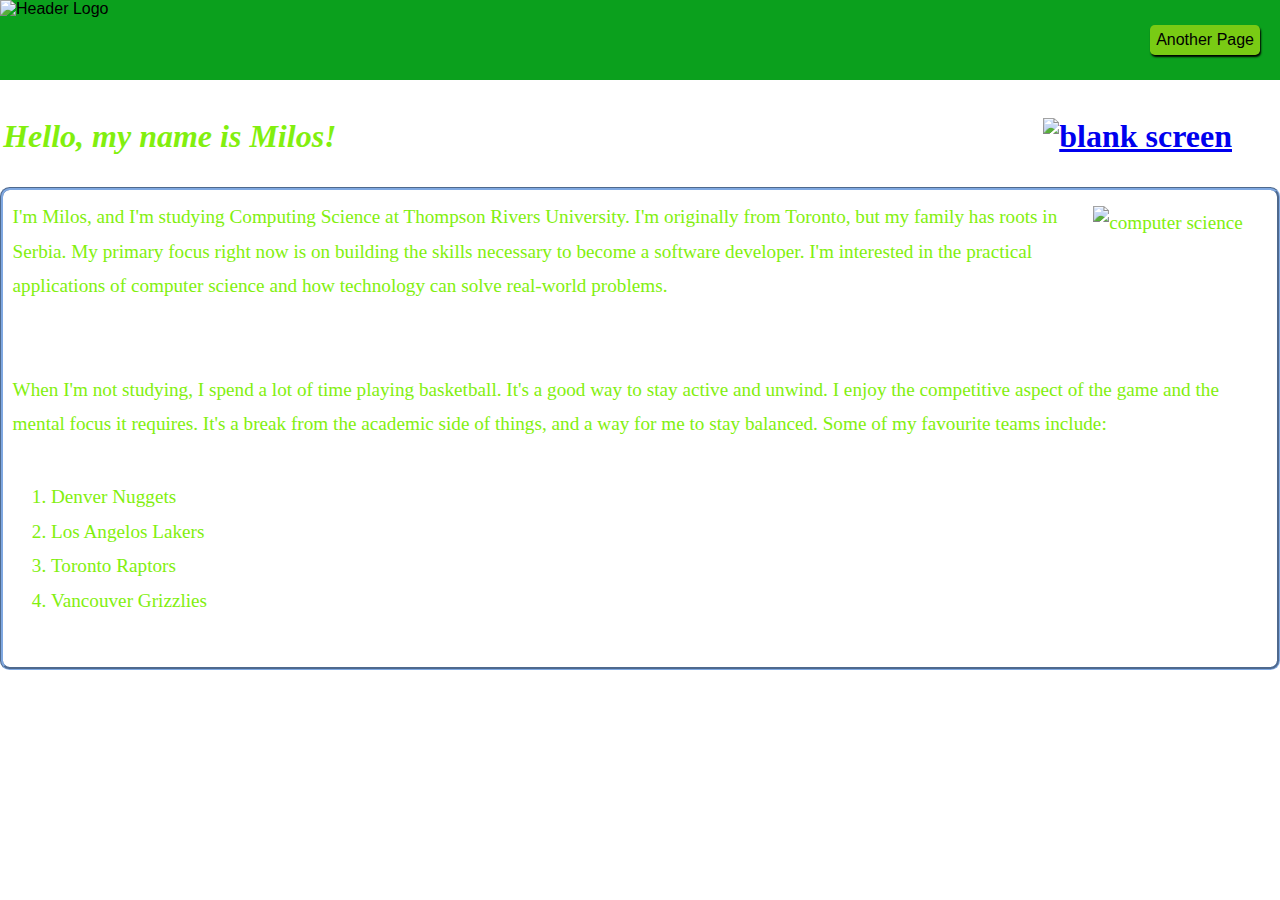
==== index.html @ 53bb77e8 "Update and rename first_page.html to index.html" ====
<!DOCTYPE html>
<html lang="en">
<head>
    <link href="mystyle.css" rel="stylesheet">
    <meta charset="UTF-8">
    <meta name="viewport" content="width=device-width, initial-scale=1.0">
    <title>Document</title>
</head>
<body>
    <header>
        <img class="logo" src="img_asgn2/mc_logo_main.svg" alt="Header Logo">
        <nav class="links">
            <a href="another_page.html" class="button1" title="This leads you to another page.">Another Page</a>
        </nav>
    </header>
    
    <div class="top">
        <h1><em>Hello, my name is Milos!</em>            
            <a href="another_page.html">
                <img src="/img_asgn2/screen.jpg" alt="blank screen" 
                title="Also leads to another page :]">
            </a>
        </h1>
    </div>
    <div class="info">
        
        <p>
            <img src="img_asgn2/compsci.jpg" alt="computer science">
            I'm Milos, and I'm studying Computing Science at Thompson Rivers University. I'm originally from Toronto, but my family has roots in Serbia. My primary focus right now is on building the skills necessary to become a software developer. I'm interested in the practical applications of computer science and how technology can solve real-world problems.

<br><br><br>

When I'm not studying, I spend a lot of time playing basketball. It's a good way to stay active and unwind. I enjoy the competitive aspect of the game and the mental focus it requires. It's a break from the academic side of things, and a way for me to stay balanced. Some of my favourite teams include:
            <ul>
                <li>Denver Nuggets</li>
                <li>Los Angelos Lakers</li>
                <li>Toronto Raptors</li>
                <li>Vancouver Grizzlies</li>
            </ul>
        </p>
    </div>            
</body>
</html>
---- mystyle.css ----
* {
    margin: 0;
    padding: 0;
}

body {
    background-image: url("/img_asgn2/backgroundw.jpg");
    background-size:cover;
}

/*Top banner*/
header { 
    display: flex;
    background-color: #0ba01d;
    font-family: 'Trebuchet MS', 'Lucida Sans Unicode', Arial, sans-serif;
    text-decoration: none;
    justify-content: space-between;
    height: 80px;
}
.info img {
    position: relative;
    padding: 0.3em;
    margin-right: 1.5%;
    max-width: 30vmin;
    object-fit: contain;
    float: right;
}

/* Text header with computer*/
h1 {
    color:rgb(130, 239, 14);
    padding: 1.2em 1.5em 1em 0.1em ;
    display: flex;
    justify-content: space-between;
}
.top em {
    display: grid;
    place-items: center;
}
.top img {
    position: relative;
    justify-content: right;
    height: 80px;
    width: 130px;
}

/*Main text*/
header > img {
    width: 14em;
}

.links {
    display: flex;
    align-items: center;
}

/* Paragraph border styles*/
.info {
    border: 3px groove #7fa8e1;
    border-radius: 0.5em;
    padding:.5em;
    font-size: 1.2em;
    line-height: 1.8em;
    color:rgb(130, 239, 14);
}
.info::after {    
    content: "";
    display: table;
    clear: both;
    overflow: hidden;
}
ul {
    list-style: decimal;
    margin: 2em;
}

/* Button styles*/
a.button1:link {
    display: flex;
    align-items: center;
    font-size: medium;
    text-decoration: none;
}
a.button1:hover {
    background-color: rgb(9, 128, 45);
    transform: translate(1px, -.5px);
    transition: transform 0.15s ease;
}

a.button1[href="another_page.html"]:active {
    transform: translate(1px, 1px);
    transition: transform 0.1s ease;
    background-color: #c0c01c;  
}

.button1 {
    border-color: rgb(38, 85, 85, );
    background-color: #79cb14;
    padding: 6px;
    margin: 10px 20px;
    border-radius: .3em;
    box-shadow: 1px 2px 2px black;
    color: black;
}
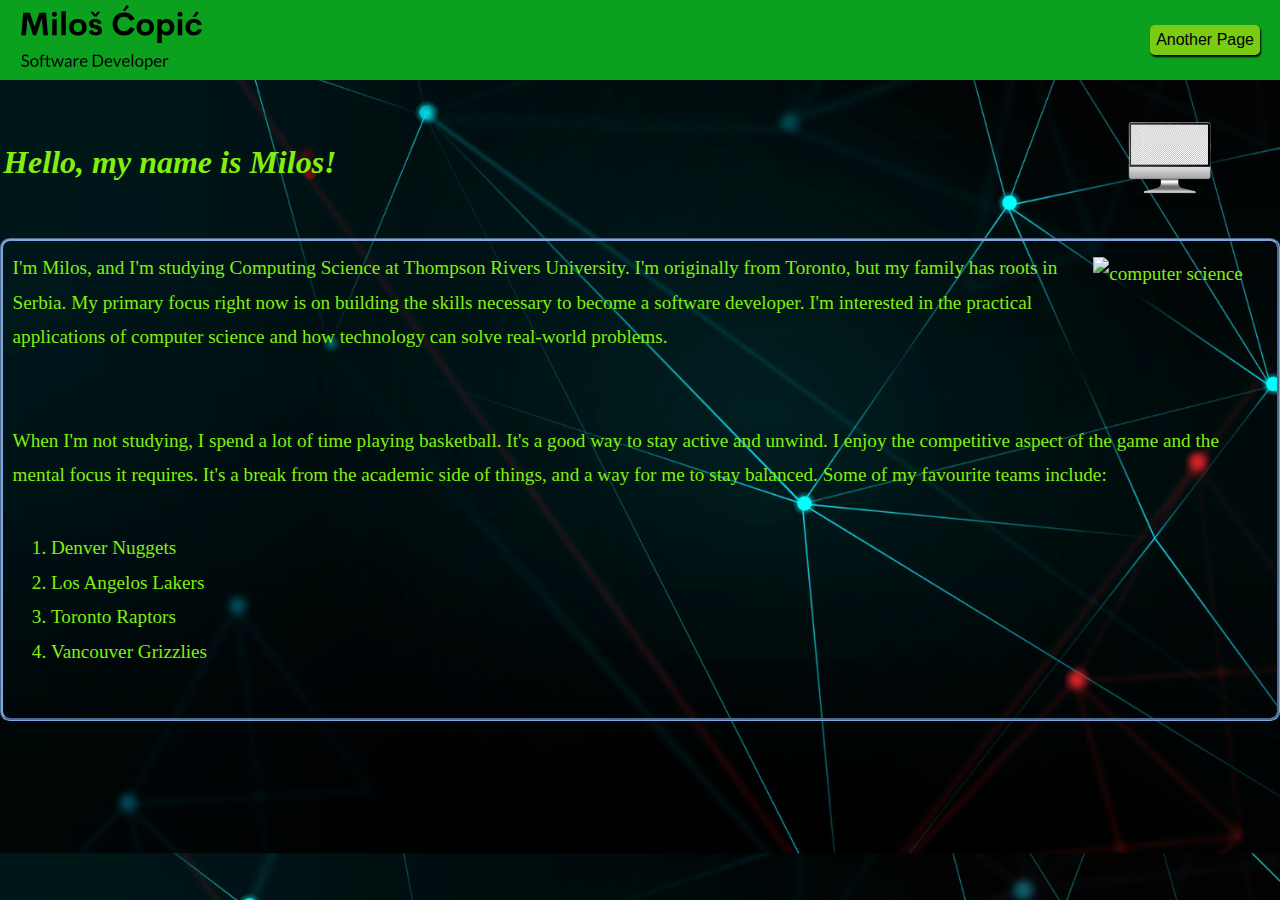
==== commit fc9d9fe5: "Update index.html" ====
--- a/index.html
+++ b/index.html
@@ -17,7 +17,7 @@
     <div class="top">
         <h1><em>Hello, my name is Milos!</em>            
             <a href="another_page.html">
-                <img src="/img_asgn2/screen.jpg" alt="blank screen" 
+                <img src="img_asgn2/screen.jpg" alt="blank screen" 
                 title="Also leads to another page :]">
             </a>
         </h1>
